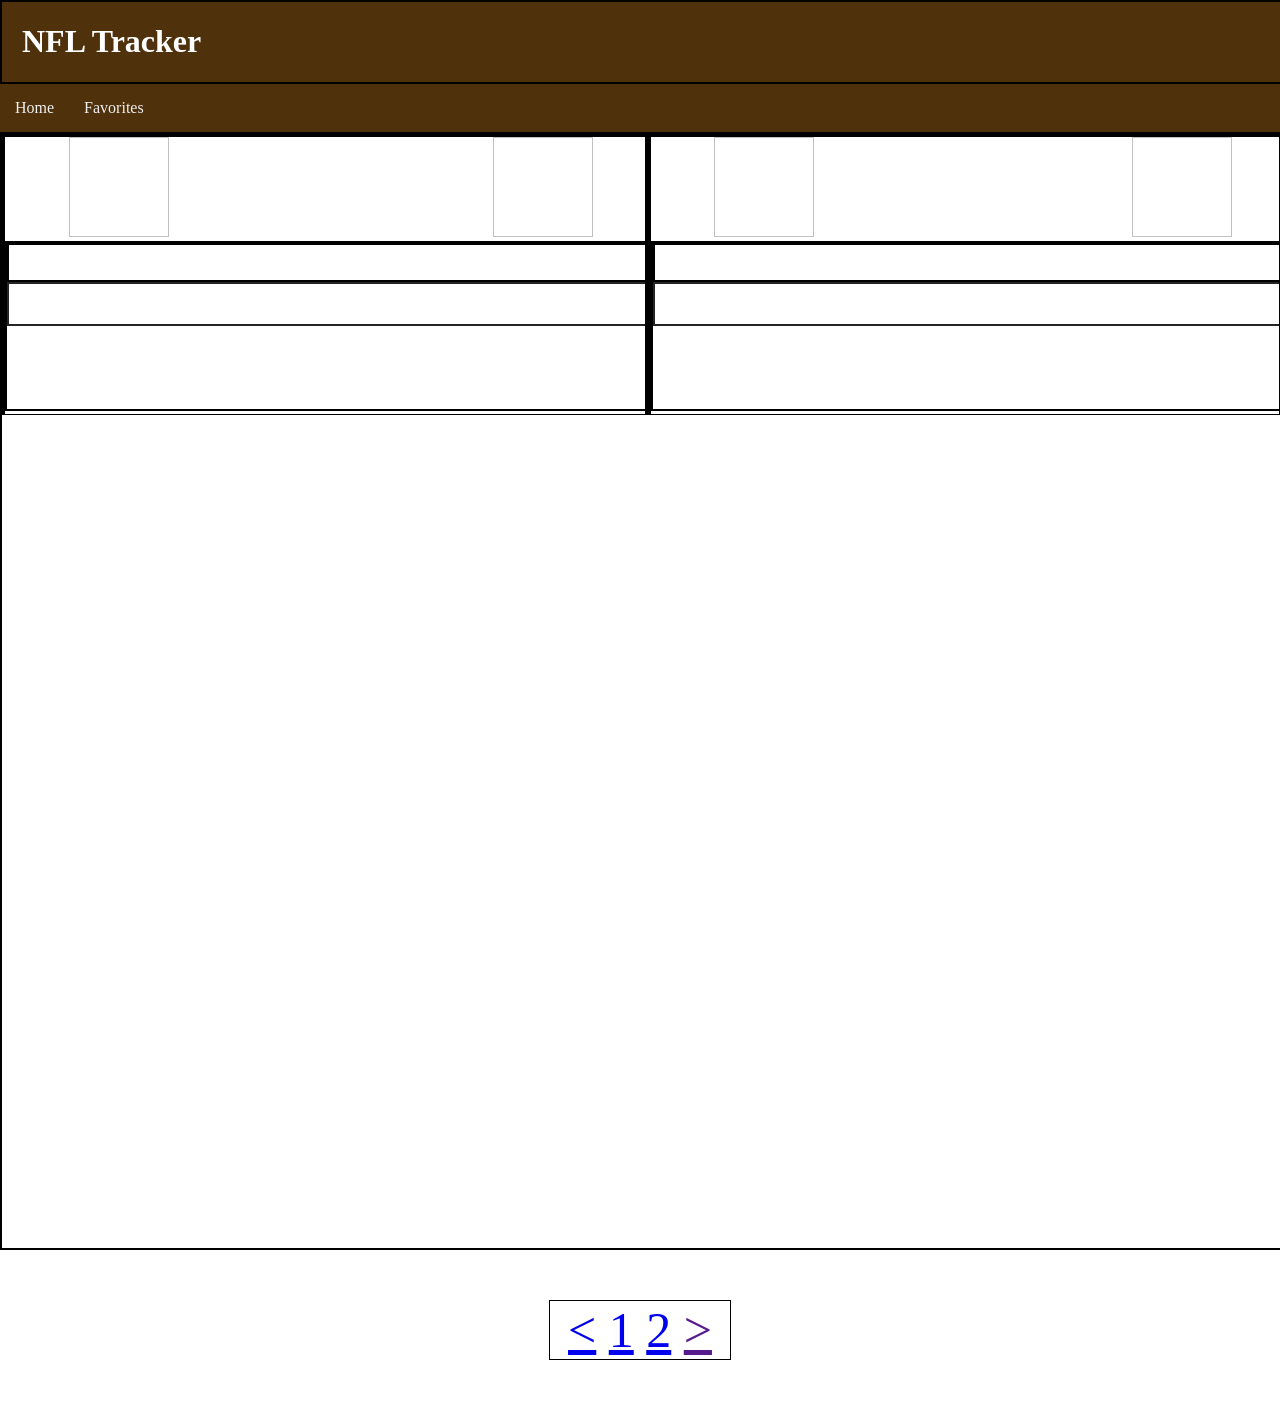
==== indexpg2.html @ c1a3fe82 "2nd page added" ====
<!DOCTYPE html>

<html>
  <head>
    <title>sports tracker pg2</title>
    <link rel="stylesheet" href="style.css" />
  </head>

  <body>
    <div class="fheader">
      <header>
        <h1>NFL Tracker</h1>
      </header>
    </div>
    <nav class="navbar">
      <ul>
        <li><a href="index.html">Home</a></li>
        <li><a href="favorites.html">Favorites</a></li>
      </ul>
    </nav>

    <!-- <main></main> -->
    <div class="fcontainer">
      <div class="game_even">
        <img class="img_even" id="img16" height="100px" width="100px" />
        <img class="img_odd" id="img17" height="100px" width="100px" />
        <div class="text">
          <div class="dates">
            <p id="date8"></p>
          </div>
          <div class="teams">
            <p class="team_even" id="team16"></p>
            <p class="team_odd" id="team17"></p>
          </div>
        </div>
      </div>
      <div class="game_odd">
        <img class="img_even" id="img18" height="100px" width="100px" />
        <img class="img_odd" id="img19" height="100px" width="100px" />
        <div class="text">
          <div class="dates">
            <p id="date9"></p>
          </div>
          <div class="teams">
            <p class="team_even" id="team18"></p>
            <p class="team_odd" id="team19"></p>
          </div>
        </div>
      </div>
    </div>
    <div class="pagination">
      <a href="index.html"><</a>
      <a href="index.html">1</a>
      <a href="indexpg2.html">2</a>
      <a href="">></a>
    </div>

    <p id="demo"></p>
    <script src="data.js"></script>
  </body>
</html>
---- style.css ----
body {
  margin: 0px;
}

main {
  margin: 20px;
}

header {
  margin: 20px;
  color: rgb(255, 255, 255);
  background-color: rgb(79, 49, 12);
}
.navbar ul {
  list-style-type: none;
  background-color: rgb(79, 49, 12);
  padding: 0px;
  margin: 0px;
  overflow: hidden;
}

.navbar a {
  color: rgb(240, 240, 240);
  text-decoration: none;
  padding: 15px;
  display: block;
  text-align: center;
}

.navbar a:hover {
  background-color: rgb(167, 115, 36);
}

.navbar li {
  float: left;
}

.navbar {
  position: sticky;
  top: 0px;
  z-index: 1;
}
.header {
  position: static;
  top: 0px;
  border: 2px solid;
  width: 100%;
  background-color: rgb(79, 49, 12);
}
.container {
  border: 2px solid rgba(0, 0, 0, 0.936);
  height: 1000px;
  width: 50%;
}

.fheader {
  position: static;
  top: 0px;
  border: 2px solid;
  width: 100%;
  background-color: rgb(79, 49, 12);
}

.fcontainer {
  width: 100%;
  height: 110vh;
  border-color: black;
  border: 2px solid;
  display: flex;
  flex-wrap: wrap;
  align-content: flex-start;
  padding-bottom: 124px;
  margin-bottom: 100px;
}

.game_even {
  width: 50%;
  height: 28%;
  border-color: black;
  border-bottom: 1px;
  border-style: solid;
}
.game_odd {
  width: 49%;
  height: 28%;
  flex-grow: 1;
  border-color: black;
  border-bottom: 1px;
  border-style: solid;
}
.dates {
  border: 2px solid;
  height: 35px;
  width: 100%;
  text-align: center;
  border-color: rgb(0, 0, 0);
}

.img_even {
  padding-left: 10%;
}

.img_odd {
  padding-left: 50%;
}

.teams {
  border: 2px solid;
  border-color: rgba(0, 0, 0, 0.858);
  height: 40px;
  width: 100%;
  display: flex;
  align-content: flex-start;
  position: relative;
}

.team_even {
  position: absolute;
  left: 55px;
}
.team_odd {
  position: absolute;
  left: 530px;
}
.text {
  border: 2px solid;
  border-color: black;
  display: flex;
  flex-wrap: wrap;
  align-content: flex-start;
  width: 100%;
  height: 60%;
}

.pagination {
  text-align: center;
  position: relative;
  bottom: 50px;
  font-size: 50px;
  border: 1px solid;
  width: 180px;
  margin: auto;
}
/*@container (width > 1009px) {
  ;
  }
}
/* #date0 {
  margin-left: 10%;
} */
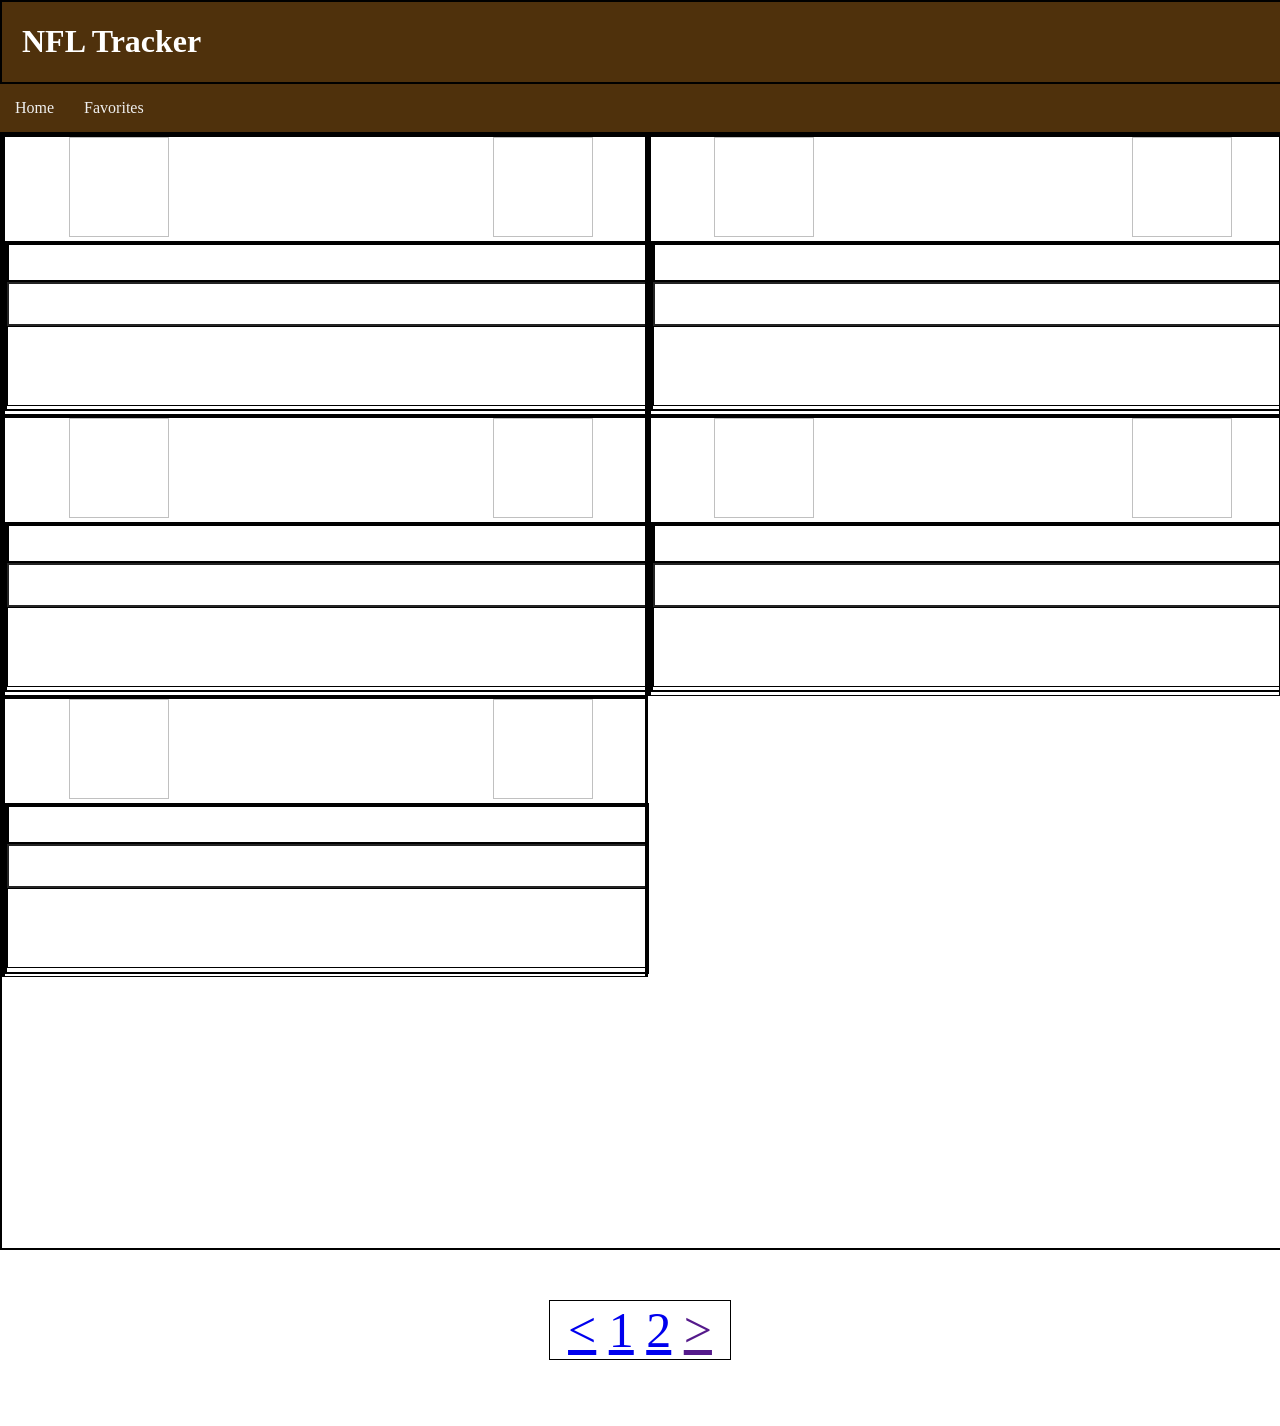
==== commit 74a60e82: "added scores" ====
--- a/indexpg2.html
+++ b/indexpg2.html
@@ -32,6 +32,10 @@
             <p class="team_even" id="team16"></p>
             <p class="team_odd" id="team17"></p>
           </div>
+          <div class="scores">
+            <p class="score_even" id="score16"></p>
+            <p class="score_odd" id="score17"></p>
+          </div>
         </div>
       </div>
       <div class="game_odd">
@@ -44,6 +48,61 @@
           <div class="teams">
             <p class="team_even" id="team18"></p>
             <p class="team_odd" id="team19"></p>
+          </div>
+          <div class="scores">
+            <p class="score_even" id="score18"></p>
+            <p class="score_odd" id="score19"></p>
+          </div>
+        </div>
+      </div>
+      <div class="game_even">
+        <img class="img_even" id="img20" height="100px" width="100px" />
+        <img class="img_odd" id="img21" height="100px" width="100px" />
+        <div class="text">
+          <div class="dates">
+            <p id="date10"></p>
+          </div>
+          <div class="teams">
+            <p class="team_even" id="team20"></p>
+            <p class="team_odd" id="team21"></p>
+          </div>
+          <div class="scores">
+            <p class="score_even" id="score20"></p>
+            <p class="score_odd" id="score21"></p>
+          </div>
+        </div>
+      </div>
+      <div class="game_odd">
+        <img class="img_even" id="img22" height="100px" width="100px" />
+        <img class="img_odd" id="img23" height="100px" width="100px" />
+        <div class="text">
+          <div class="dates">
+            <p id="date11"></p>
+          </div>
+          <div class="teams">
+            <p class="team_even" id="team22"></p>
+            <p class="team_odd" id="team23"></p>
+          </div>
+          <div class="scores">
+            <p class="score_even" id="score22"></p>
+            <p class="score_odd" id="score23"></p>
+          </div>
+        </div>
+      </div>
+      <div class="game_even">
+        <img class="img_even" id="img24" height="100px" width="100px" />
+        <img class="img_odd" id="img25" height="100px" width="100px" />
+        <div class="text">
+          <div class="dates">
+            <p id="date12"></p>
+          </div>
+          <div class="teams">
+            <p class="team_even" id="team24"></p>
+            <p class="team_odd" id="team25"></p>
+          </div>
+          <div class="scores">
+            <p class="score_even" id="score24"></p>
+            <p class="score_odd" id="score25"></p>
           </div>
         </div>
       </div>
--- a/style.css
+++ b/style.css
@@ -95,6 +95,25 @@
   text-align: center;
   border-color: rgb(0, 0, 0);
 }
+.scores {
+  border: 1px solid;
+  width: 100%;
+  height: 78px;
+  position: relative;
+}
+
+.score_even {
+  position: absolute;
+  left: 14%;
+  font-size: 35px;
+  bottom: -15px;
+}
+.score_odd {
+  position: absolute;
+  left: 80%;
+  font-size: 35px;
+  bottom: -15px;
+}
 
 .img_even {
   padding-left: 10%;
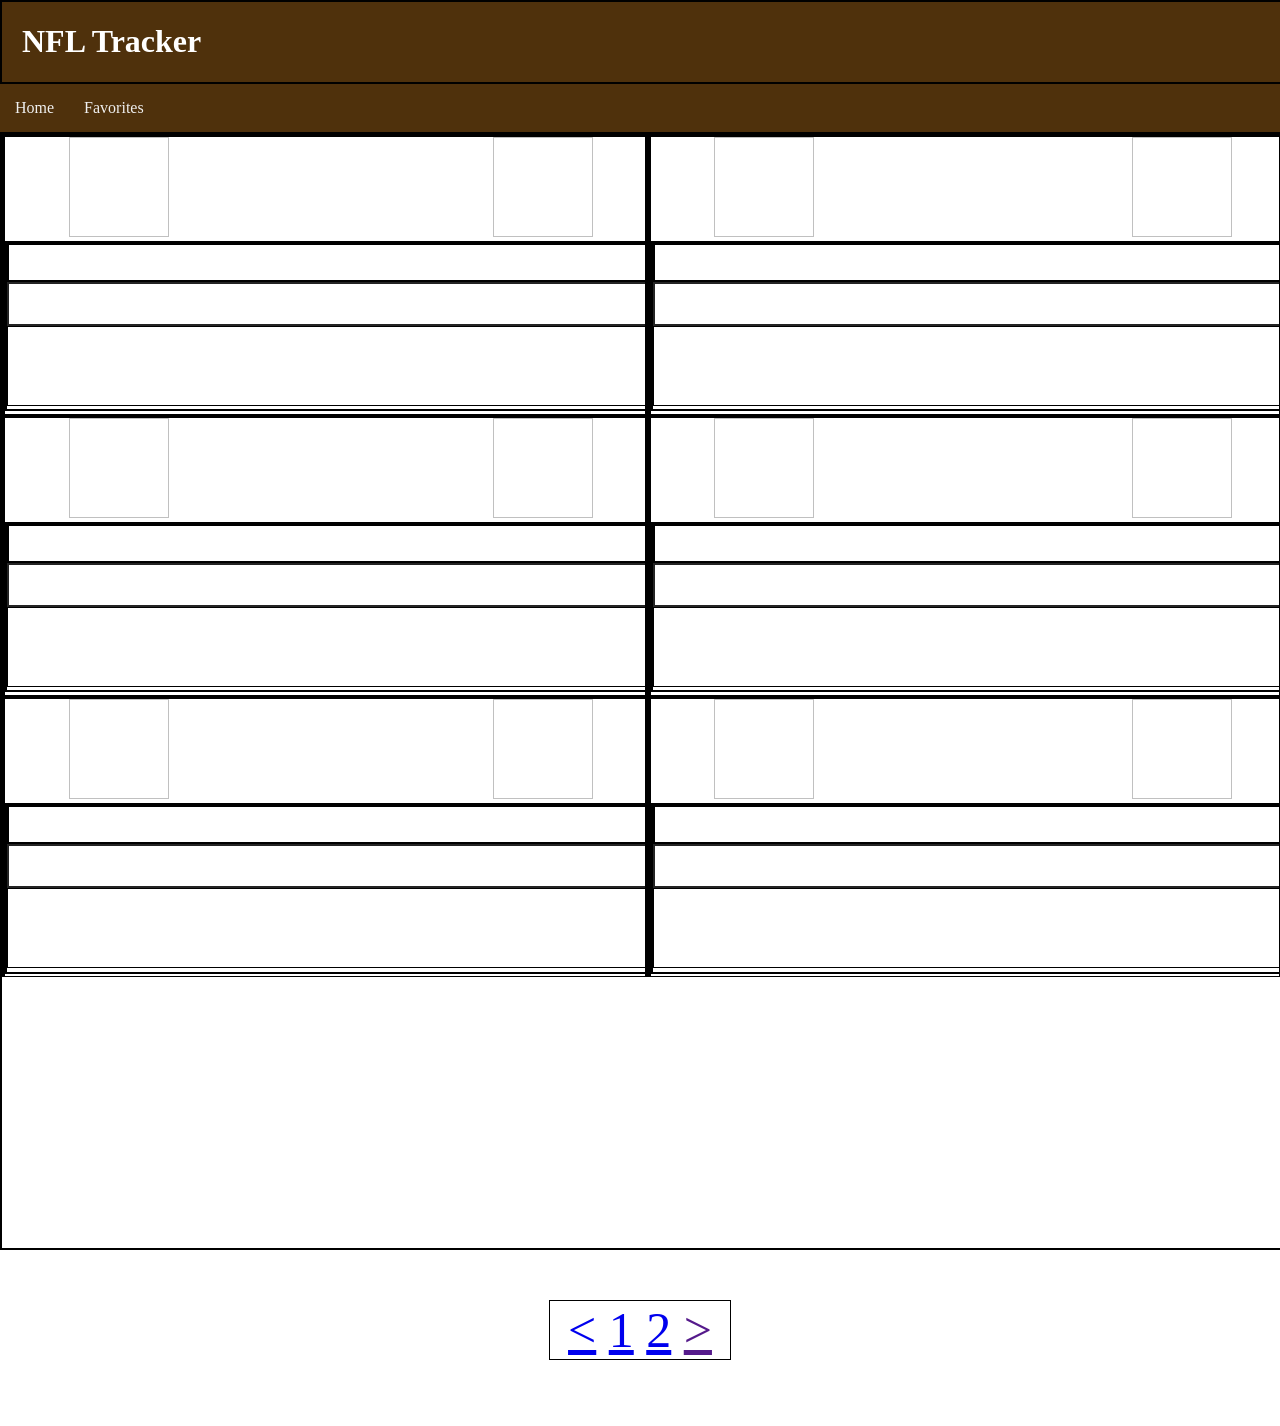
==== commit cd85d235: "scores only appear when game starts (i think)" ====
--- a/indexpg2.html
+++ b/indexpg2.html
@@ -106,6 +106,23 @@
           </div>
         </div>
       </div>
+      <div class="game_odd">
+        <img class="img_even" id="img26" height="100px" width="100px" />
+        <img class="img_odd" id="img27" height="100px" width="100px" />
+        <div class="text">
+          <div class="dates">
+            <p id="date13"></p>
+          </div>
+          <div class="teams">
+            <p class="team_even" id="team26"></p>
+            <p class="team_odd" id="team27"></p>
+          </div>
+          <div class="scores">
+            <p class="score_even" id="score26"></p>
+            <p class="score_odd" id="score27"></p>
+          </div>
+        </div>
+      </div>
     </div>
     <div class="pagination">
       <a href="index.html"><</a>
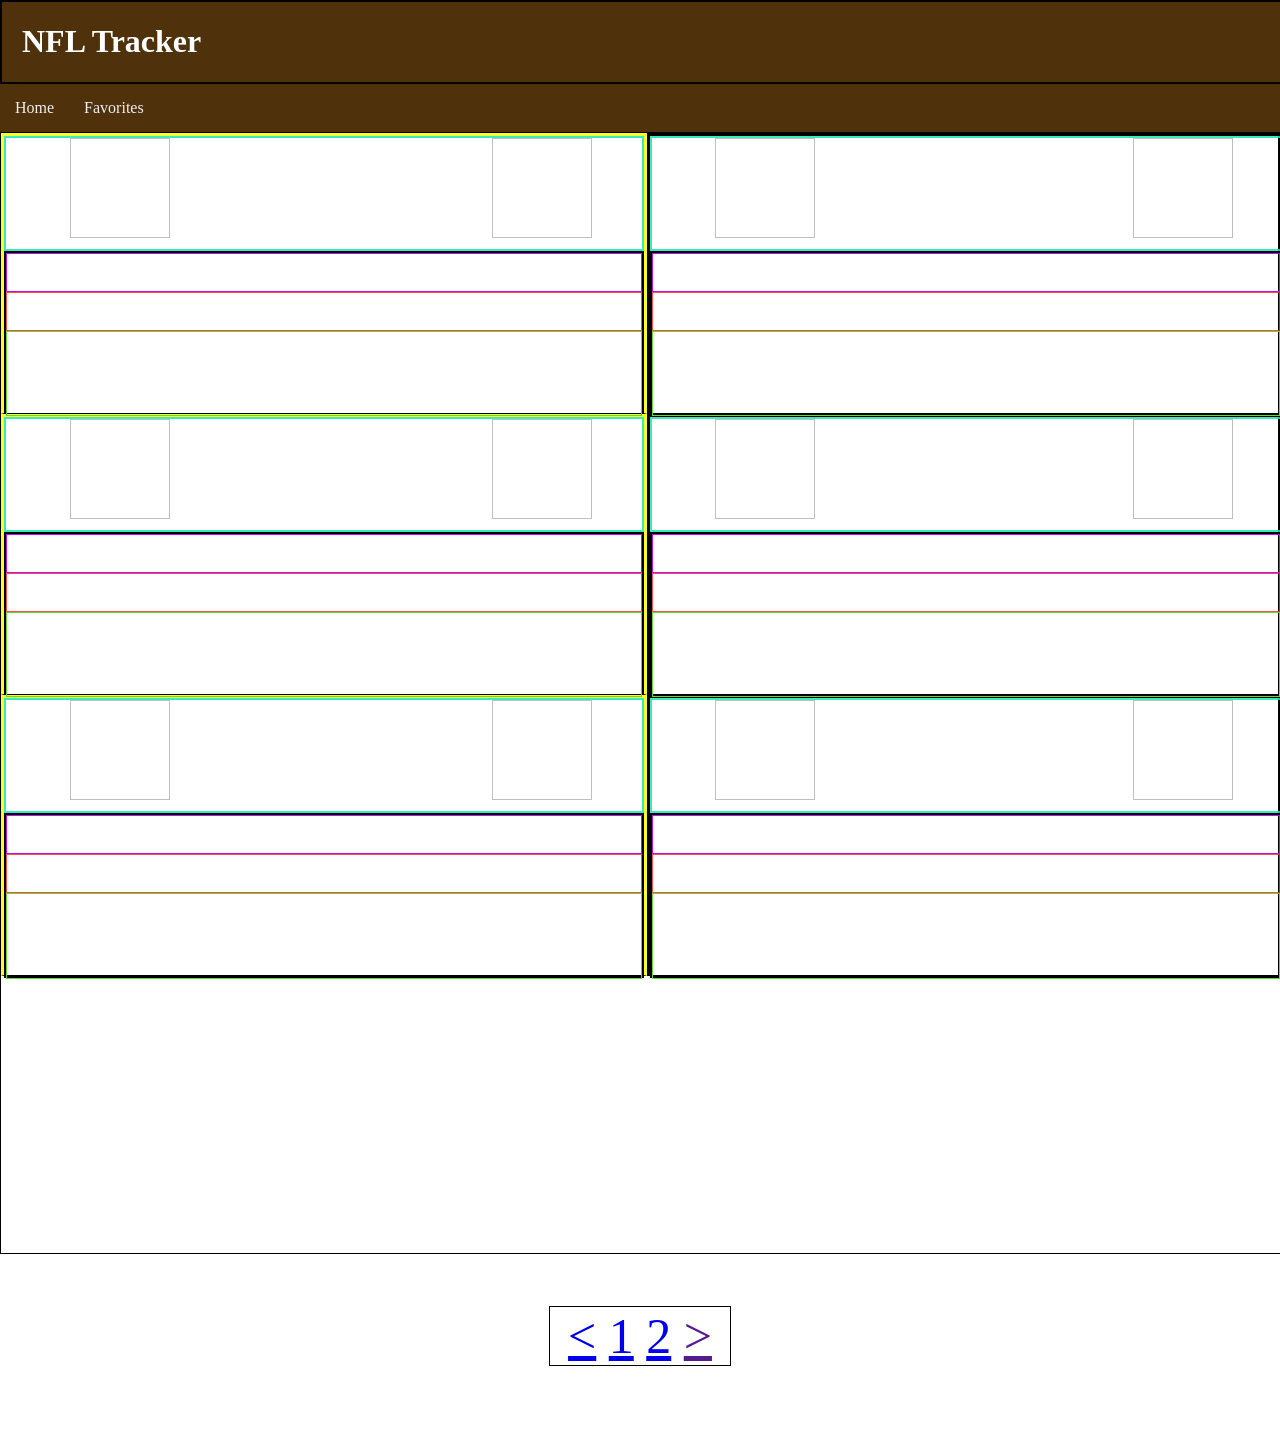
==== commit 99569395: "fix an error making it so that if id doesnt exist it will just put the value as nothing" ====
--- a/indexpg2.html
+++ b/indexpg2.html
@@ -22,8 +22,10 @@
     <!-- <main></main> -->
     <div class="fcontainer">
       <div class="game_even">
-        <img class="img_even" id="img16" height="100px" width="100px" />
-        <img class="img_odd" id="img17" height="100px" width="100px" />
+        <div class="teams_img">
+          <img class="img_even" id="img16" height="100px" width="100px" />
+          <img class="img_odd" id="img17" height="100px" width="100px" />
+        </div>
         <div class="text">
           <div class="dates">
             <p id="date8"></p>
@@ -39,8 +41,10 @@
         </div>
       </div>
       <div class="game_odd">
-        <img class="img_even" id="img18" height="100px" width="100px" />
-        <img class="img_odd" id="img19" height="100px" width="100px" />
+        <div class="teams_img">
+          <img class="img_even" id="img18" height="100px" width="100px" />
+          <img class="img_odd" id="img19" height="100px" width="100px" />
+        </div>
         <div class="text">
           <div class="dates">
             <p id="date9"></p>
@@ -56,8 +60,10 @@
         </div>
       </div>
       <div class="game_even">
-        <img class="img_even" id="img20" height="100px" width="100px" />
-        <img class="img_odd" id="img21" height="100px" width="100px" />
+        <div class="teams_img">
+          <img class="img_even" id="img20" height="100px" width="100px" />
+          <img class="img_odd" id="img21" height="100px" width="100px" />
+        </div>
         <div class="text">
           <div class="dates">
             <p id="date10"></p>
@@ -73,8 +79,10 @@
         </div>
       </div>
       <div class="game_odd">
-        <img class="img_even" id="img22" height="100px" width="100px" />
-        <img class="img_odd" id="img23" height="100px" width="100px" />
+        <div class="teams_img">
+          <img class="img_even" id="img22" height="100px" width="100px" />
+          <img class="img_odd" id="img23" height="100px" width="100px" />
+        </div>
         <div class="text">
           <div class="dates">
             <p id="date11"></p>
@@ -90,8 +98,10 @@
         </div>
       </div>
       <div class="game_even">
-        <img class="img_even" id="img24" height="100px" width="100px" />
-        <img class="img_odd" id="img25" height="100px" width="100px" />
+        <div class="teams_img">
+          <img class="img_even" id="img24" height="100px" width="100px" />
+          <img class="img_odd" id="img25" height="100px" width="100px" />
+        </div>
         <div class="text">
           <div class="dates">
             <p id="date12"></p>
@@ -107,8 +117,10 @@
         </div>
       </div>
       <div class="game_odd">
-        <img class="img_even" id="img26" height="100px" width="100px" />
-        <img class="img_odd" id="img27" height="100px" width="100px" />
+        <div class="teams_img">
+          <img class="img_even" id="img26" height="100px" width="100px" />
+          <img class="img_odd" id="img27" height="100px" width="100px" />
+        </div>
         <div class="text">
           <div class="dates">
             <p id="date13"></p>
--- a/style.css
+++ b/style.css
@@ -27,6 +27,21 @@
   text-align: center;
 }
 
+.searchcontain {
+  position: relative;
+  left: 70%;
+  top: 8%;
+  height: 40px;
+  display: flex;
+  border: 2px solid;
+  border-color: rgb(0, 0, 0);
+  width: 18%;
+  align-content: flex-start;
+}
+#searchbtn {
+  flex-grow: 1;
+}
+
 .navbar a:hover {
   background-color: rgb(167, 115, 36);
 }
@@ -47,11 +62,6 @@
   width: 100%;
   background-color: rgb(79, 49, 12);
 }
-.container {
-  border: 2px solid rgba(0, 0, 0, 0.936);
-  height: 1000px;
-  width: 50%;
-}
 
 .fheader {
   position: static;
@@ -64,41 +74,62 @@
 .fcontainer {
   width: 100%;
   height: 110vh;
-  border-color: black;
-  border: 2px solid;
+  border-color: rgb(131, 244, 55);
+  border: 1px solid;
   display: flex;
   flex-wrap: wrap;
   align-content: flex-start;
-  padding-bottom: 124px;
-  margin-bottom: 100px;
+  padding-bottom: 130px;
+  margin-bottom: 102px;
+}
+
+.teams_img {
+  border: 2px solid;
+  border-color: rgba(22, 235, 175, 0.858);
+
+  width: 100%;
+  height: 40%;
 }
 
 .game_even {
   width: 50%;
   height: 28%;
-  border-color: black;
+  border-color: rgb(252, 252, 42);
   border-bottom: 1px;
   border-style: solid;
+  display: flex;
+  flex-wrap: wrap;
 }
 .game_odd {
   width: 49%;
   height: 28%;
   flex-grow: 1;
-  border-color: black;
+  border-color: rgb(0, 0, 0);
   border-bottom: 1px;
   border-style: solid;
 }
 .dates {
-  border: 2px solid;
-  height: 35px;
+  border: 1px solid;
+  height: 23%;
   width: 100%;
   text-align: center;
-  border-color: rgb(0, 0, 0);
+  border-color: rgb(186, 16, 242);
+}
+
+.teams {
+  border: 1px solid;
+  border-color: rgba(248, 48, 48, 0.858);
+  height: 23%;
+  width: 100%;
+  display: flex;
+  /*align-content: flex-start;*/
+  position: relative;
 }
 .scores {
   border: 1px solid;
+  border-color: rgb(98, 216, 51);
   width: 100%;
-  height: 78px;
+  height: 52%;
   position: relative;
 }
 
@@ -123,16 +154,6 @@
   padding-left: 50%;
 }
 
-.teams {
-  border: 2px solid;
-  border-color: rgba(0, 0, 0, 0.858);
-  height: 40px;
-  width: 100%;
-  display: flex;
-  align-content: flex-start;
-  position: relative;
-}
-
 .team_even {
   position: absolute;
   left: 55px;
@@ -143,12 +164,12 @@
 }
 .text {
   border: 2px solid;
-  border-color: black;
+  border-color: rgb(0, 0, 0);
   display: flex;
   flex-wrap: wrap;
   align-content: flex-start;
   width: 100%;
-  height: 60%;
+  height: 58%;
 }
 
 .pagination {
